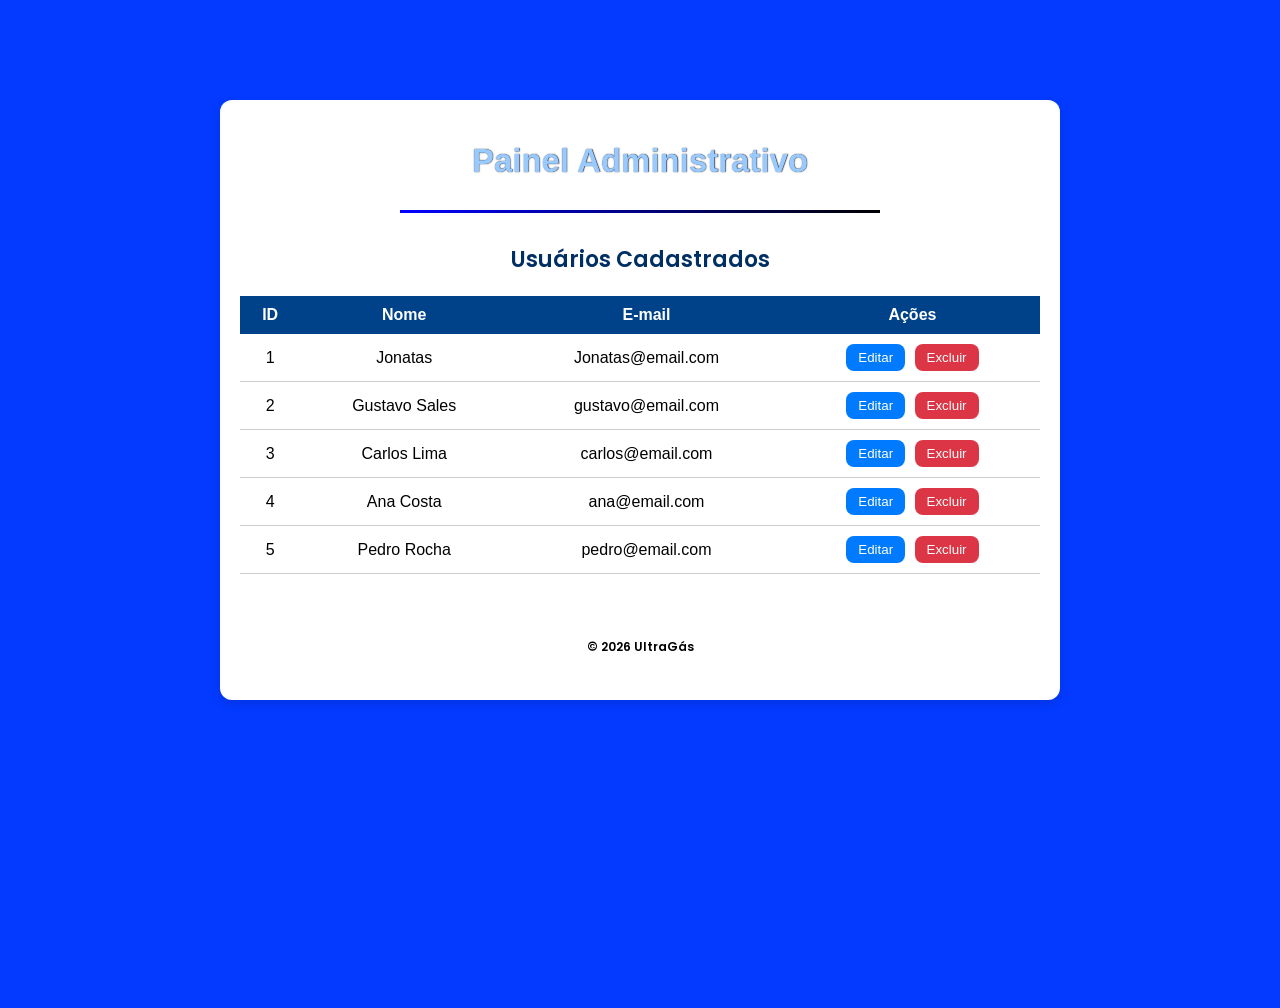
==== infraestructure/pages/admin.html @ 9fe980ab "ADD: Atividade 08" ====
<!DOCTYPE html>
<html lang="pt-br">
<head>
    <meta charset="UTF-8">
    <meta name="viewport" content="width=device-width, initial-scale=1.0">
    <title>UltraGás - Painel Administrativo</title>
    <link rel="icon" type="image/png" href="../assets/images/favicon.png">
    <link rel="stylesheet" href="../assets/css/style.css">
    <link href="https://fonts.googleapis.com/css2?family=Poppins:wght@300;600&display=swap" rel="stylesheet">
</head>


<body>

<div class="container">

    <header>
        <h1>Painel Administrativo</h1>
        <hr>
    </header>

    <main>
        <section>
            <h2 class="usuarios">Usuários Cadastrados</h2>

            <table class="tabela">
                <thead>
                    <tr>
                        <th>ID</th>
                        <th>Nome</th>
                        <th>E-mail</th>
                        <th>Ações</th>
                    </tr>
                </thead>

                <tbody>
                    <tr>
                        <td>1</td>
                        <td>Jonatas</td>
                        <td>Jonatas@email.com</td>
                        <td>
                            <button class="btn-editar">Editar</button>
                            <button class="btn-excluir">Excluir</button>
                        </td>
                    </tr>

                    <tr>
                        <td>2</td>
                        <td>Gustavo Sales</td>
                        <td>gustavo@email.com</td>
                        <td>
                            <button class="btn-editar">Editar</button>
                            <button class="btn-excluir">Excluir</button>
                        </td>
                    </tr>

                    <tr>
                        <td>3</td>
                        <td>Carlos Lima</td>
                        <td>carlos@email.com</td>
                        <td>
                            <button class="btn-editar">Editar</button>
                            <button class="btn-excluir">Excluir</button>
                        </td>
                    </tr>

                    <tr>
                        <td>4</td>
                        <td>Ana Costa</td>
                        <td>ana@email.com</td>
                        <td>
                            <button class="btn-editar">Editar</button>
                            <button class="btn-excluir">Excluir</button>
                        </td>
                    </tr>

                    <tr>
                        <td>5</td>
                        <td>Pedro Rocha</td>
                        <td>pedro@email.com</td>
                        <td>
                            <button class="btn-editar">Editar</button>
                            <button class="btn-excluir">Excluir</button>
                        </td>
                    </tr>
                </tbody>
            </table>

        </section>
    </main>

    <footer>
        <p>© 2026 UltraGás</p>
    </footer>

</div>

</body>
</html>
---- infraestructure/assets/css/style.css ----
body {
    background-color: rgba(0, 55, 255, 0.986);
    min-height: 100vh;
    font-family: Arial, sans-serif;
    text-align: center;
}

h1 {
    color: #99caff;
    font-size: 33px;
    text-shadow: 0.4px 0px 1.2px black;
    text-align: center;
    margin-bottom: 20px;
}

h2 {
    color: #003063;
}

footer {
    margin-top: 40px;
    padding: 12px;

    font-family: 'Poppins', sans-serif;
    font-size: 12px;
    font-weight: 600;

    color: #000000;
    text-align: center;

  
}

.btn-voltar {
    display: inline-block;
    padding: 10px 20px;
    background-color: #007BFF;
    color: rgb(0, 0, 0);
    text-decoration: none;
    font-weight: bold;
    transition: 0.3s;
    border-radius: 20px;
}

.btn-voltar:hover {
    background-color: #0056b3;
    transform: scale(1.05);
}

.btn {
    display: inline-block;
    padding: 12px 25px;
    background-color: #004289;
    color: white;
    text-decoration: none;
    border-radius: 50px;
    font-weight: bold;
    transition: 0.3s;
}

.btn:hover {
    background-color: #0056b3;
    transform: scale(1.05);
}

.btn2 {
    display: inline-block;
    padding: 6px 16px;
    background-color: #0066d3;
    color: white;
    text-decoration: none;
    border-radius: 50px;
    font-weight: bold;
    transition: 0.3s;
}

.btn2:hover {
    background-color: #0056b3;
    transform: scale(1.05);
}

.texto-centro {
    max-width: 600px;   /* limita a largura */
    margin: 0 auto;     /* centraliza */
    text-align: center; /* centraliza o texto */
}

.fonte-diferente {
    font-family: 'Georgia', serif;
}

.container {
    max-width: 800px;
    margin: 100px auto;
    background-color: white;
    padding: 20px;
    border-radius: 12px;
    box-shadow: 0px 4px 10px rgba(0, 0, 0, 0.1);

}

hr{
    width: 60%;
    margin: 30px auto;
    border: none;
    height: 3px;
    background: linear-gradient(to right, blue, rgb(0, 0, 0));
}

input[type="text"] {
    width: 20%;
    border-radius: 2px;
    border: 1px solid #ccc;
    font-size: 16px;
    transition: 0.3s;
}

#menu ul {
    list-style: none;
    padding: 0;
}

#menu li {
    display: inline-block;
    margin: 0 10px;
}

#menu a {
    display: inline-block;
    text-decoration: none;
    background-color: #004289;
    color: white;
    padding: 10px 20px;
    border-radius: 20px;
    transition: 0.3s;
}

#menu a:hover {
    background-color: #007BFF;
    transform: scale(1.05);
}

@media (max-width: 550px) {
    #menu li {
        display: block;
        margin: 10px 0;
    }
}



.login-container {
    display: flex;
    justify-content: flex-end; 
    align-items: center;       
    height: 100vh;
    padding-right: 0px;       
}




.login-right {
    width: auto;
    display: flex;
    align-items: center;
    background: transparent;
    padding-right: 40px;
}


.login-box {
    background: white;
    padding: 30px;
    border-radius: 12px;
    width: 300px;
    box-shadow: 0px 5px 15px rgba(0,0,0,0.2);
    text-align: center;
}


.login-box input {
    width: 100%;
    padding: 10px;
    margin: 10px 0;
    border-radius: 8px;
    border: 1px solid #ccc;

    box-shadow: 0px 6px 8px rgba(0, 0, 0, 0.15);

    outline: none;
    transition: 0.3s;
}


.login-box button {
    width: 100%;
    margin-top: 10px;
}

.btn3 {
    display: inline-block;
    padding: 12px 25px;
    background-color: #004289;
    color: white;
    text-decoration: none;
    border-radius: 10px;
    font-weight: bold;
    transition: 0.3s;
}

.btn3:hover {
    background-color: #0056b3;
    transform: scale(1.05);
}


.login-box a {
    font-size: 12px;
    color: #007BFF;
    display: block;
    width: 80%;
    text-align: right;
     margin-left: 80px; 
}


.senha-box {
    position: relative; 
    width: 100%;
}

.olho {
    position: absolute;
    right: 80px;   
    top: 51%;      
    transform: translateY(-50%); 
    font-size: 22px; 
    cursor: pointer;
}

.btn4 {
    display: inline-block;
    padding: 12px 25px;
    background-color: #ffffff;
    color: blue;
    text-decoration: none;
    border-radius: 10px;
    font-weight: bold;
    transition: 0.3s;
}

.btn4:hover {
    background-color: #f0efef;
    transform: scale(1.05);
}

.logo {
    
    position: absolute;
    top: 20px;
    left: 50px;
    color: white;
    font-size: 28px;
}

.logo h1 {
    font-family: 'Poppins', sans-serif;
    font-weight: 600;
    color: white;
    font-size: 48px;
    font-weight: bold;
    margin: 0;
    letter-spacing: 2px;
}

.logo p {
    font-family: 'Poppins', sans-serif;
    font-weight: 300; 
    color: white;
    font-size: 14px;
    margin: 0;
    margin-top: -5px;
    margin-left: 5px;
    opacity: 0.8;
}

input:focus:invalid {
    border: 2px solid red;
}

input:focus:valid {
    border: 2px solid green;
}


.tabela {
    width: 100%;
    border-collapse: collapse;
    margin-top: 20px;
}

.tabela th {
    background-color: #004289;
    color: white;
    padding: 10px;
}

.tabela td {
    padding: 10px;
    border-bottom: 1px solid #ccc;
}

.tabela tr:hover {
    background-color: #f5f5f5;
}


.btn-editar {
    background-color: #007BFF;
    color: white;
    border: none;
    padding: 6px 12px;
    border-radius: 8px;
    margin-right: 5px;
    cursor: pointer;
}

.btn-excluir {
    background-color: #dc3545;
    color: white;
    border: none;
    padding: 6px 12px;
    border-radius: 8px;
    cursor: pointer;
}

.btn-editar:hover {
    background-color: #0056b3;
}

.btn-excluir:hover {
    background-color: #a71d2a;
}

.usuarios {
    font-family: 'Poppins', sans-serif;
    font-size: 22px;
    font-weight: 600;
    color: #003063;
}

@media (max-width: 1000px) {

    /* container vira coluna */
    .login-container {
        flex-direction: column;
        justify-content: center;
        align-items: center;
        padding: 20px;
    }

    /* logo centraliza */
    .logo {
        
        text-align: center;
        margin-bottom: 20px;
        position: absolute;
        z-index: 2;

    }

    .logo h1 {
        font-size: 32px;
    }

    .logo p {
        font-size: 12px;
    }

    /* caixa ocupa melhor a tela */
    .login-box {
        width: 100%;
        max-width: 320px;
        position: relative;
        z-index: 2;
    }

    /* inputs continuam bonitos */
    .login-box input {
        width: 100%;
    }

    /* botão ajustado */
    .btn3, .btn4 {
        width: 100%;
        margin-top: 10px;
    }

    /* link senha alinhado */
    .login-box a {
        margin-left: 0;
        text-align: right;
    }

    /* rodapé */
    footer {
        font-size: 11px;
    }
}

@media (max-width: 600px) {

    /* container menor */
    .container {
        width: 90%;
        margin: 20px auto;
        padding: 15px;
    }

    /* título menor */
    h1 {
        font-size: 24px;
    }

    .usuarios {
        font-size: 18px;
    }

    /* tabela responsiva */
    .tabela {
        display: block;
        overflow-x: auto; /* permite rolar pro lado */
        white-space: nowrap;
    }

    /* células menores */
    .tabela th,
    .tabela td {
        padding: 8px;
        font-size: 12px;
    }

    /* botões menores */
    .btn-editar,
    .btn-excluir {
        padding: 5px 8px;
        font-size: 12px;
    }

    /* rodapé */
    footer {
        font-size: 11px;
    }
}

.bg-shape {
    position: absolute;
    left: 26%;
    top: 0;

    width: 500px;
    height: 70%;

    background: linear-gradient(180deg, #00c6ff, #00ff88);

    border-bottom-left-radius: 250px;
    border-bottom-right-radius: 250px;

    z-index: 0;
}
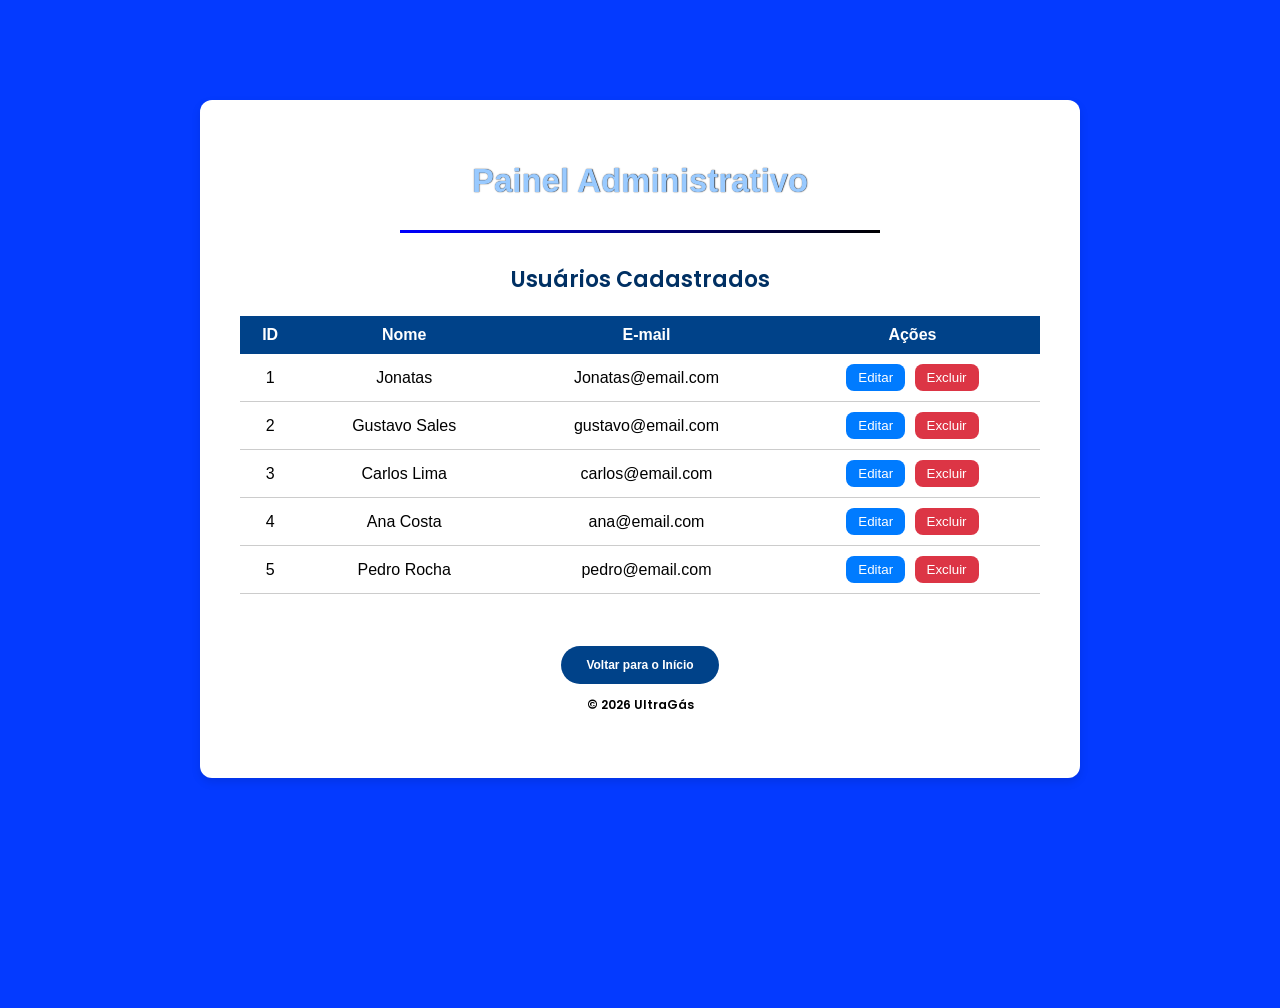
==== commit 1df1ac28: "ADD: Atividade 09" ====
--- a/infraestructure/pages/admin.html
+++ b/infraestructure/pages/admin.html
@@ -90,6 +90,7 @@
     </main>
 
     <footer>
+        <a href="index.html" class="btn">Voltar para o Início</a>
         <p>© 2026 UltraGás</p>
     </footer>
 
--- a/infraestructure/assets/css/style.css
+++ b/infraestructure/assets/css/style.css
@@ -149,13 +149,7 @@
 
 
 
-.login-container {
-    display: flex;
-    justify-content: flex-end; 
-    align-items: center;       
-    height: 100vh;
-    padding-right: 0px;       
-}
+
 
 
 
@@ -176,6 +170,7 @@
     width: 300px;
     box-shadow: 0px 5px 15px rgba(0,0,0,0.2);
     text-align: center;
+    transition: 0.3s;
 }
 
 
@@ -183,6 +178,313 @@
     width: 100%;
     padding: 10px;
     margin: 10px 0;
+    border-radius: 8px;
+    border: 1px solid #ccc;
+
+    box-shadow: 0px 6px 8px rgba(0, 0, 0, 0.15);
+
+    outline: none;
+    transition: 0.3s;
+}
+
+
+.login-box button {
+    width: 100%;
+    margin-top: 10px;
+}
+
+.btn3 {
+    display: inline-block;
+    padding: 12px 25px;
+    background-color: #004289;
+    color: white;
+    text-decoration: none;
+    border-radius: 10px;
+    font-weight: bold;
+    transition: 0.3s;
+}
+
+.btn3:hover {
+    background-color: #0056b3;
+    transform: scale(1.05);
+}
+
+
+
+.login-box:hover{
+    transform: scale(1.05);
+    transition: 0.3s;
+}
+
+.senha-box {
+    position: relative; 
+    width: 100%;
+}
+
+
+.btn4 {
+    display: inline-block;
+    padding: 12px 25px;
+    background-color: #ffffff;
+    color: blue;
+    text-decoration: none;
+    border-radius: 10px;
+    font-weight: bold;
+    transition: 0.3s;
+}
+
+.btn4:hover {
+    background-color: #f0efef;
+    transform: scale(1.05);
+}
+
+.logo {
+    
+    position: absolute;
+    top: 20px;
+    left: 50px;
+    color: white;
+    font-size: 28px;
+}
+
+.logo h1 {
+    font-family: 'Poppins', sans-serif;
+    font-weight: 600;
+    color: white;
+    font-size: 48px;
+    font-weight: bold;
+    margin: 0;
+    letter-spacing: 2px;
+}
+
+.logo p {
+    font-family: 'Poppins', sans-serif;
+    font-weight: 300; 
+    color: white;
+    font-size: 14px;
+    margin: 0;
+    margin-top: -5px;
+    margin-left: 5px;
+    opacity: 0.8;
+}
+
+input:focus:invalid {
+    border: 2px solid rgb(255, 22, 22);
+}
+
+input:focus:valid {
+    border: 2px solid rgb(0, 255, 0);
+}
+
+
+.tabela {
+    width: 100%;
+    border-collapse: collapse;
+    margin-top: 20px;
+}
+
+.tabela th {
+    background-color: #004289;
+    color: white;
+    padding: 10px;
+}
+
+.tabela td {
+    padding: 10px;
+    border-bottom: 1px solid #ccc;
+}
+
+.tabela tr:hover {
+    background-color: #f5f5f5;
+}
+
+
+.btn-editar {
+    background-color: #007BFF;
+    color: white;
+    border: none;
+    padding: 6px 12px;
+    border-radius: 8px;
+    margin-right: 5px;
+    cursor: pointer;
+}
+
+.btn-excluir {
+    background-color: #dc3545;
+    color: white;
+    border: none;
+    padding: 6px 12px;
+    border-radius: 8px;
+    cursor: pointer;
+}
+
+.btn-editar:hover {
+    background-color: #0056b3;
+}
+
+.btn-excluir:hover {
+    background-color: #a71d2a;
+}
+
+.usuarios {
+    font-family: 'Poppins', sans-serif;
+    font-size: 22px;
+    font-weight: 600;
+    color: #003063;
+}
+
+/* MOBILE FIRST (padrão) = login.html */
+.login-right {
+    width: 100%;
+    display: flex;
+    justify-content: center; /* centraliza a caixa */
+    padding-right: 0;
+}
+
+.login-container {
+    display: flex;
+    flex-direction: column;
+    justify-content: center;
+    align-items: center;
+    height: 100vh;
+}
+
+.login-box {
+    width: 100%;
+    max-width: 320px;
+    padding: 25px 30px;
+}
+
+.login-box input {
+    width: 100%;
+    padding: 10px;
+    margin: 10px -8px;
+    border-radius: 8px;
+    border: 1px solid #ccc;
+
+    box-shadow: 0px 6px 8px rgba(0, 0, 0, 0.15);
+
+    outline: none;
+    transition: 0.3s;
+}
+
+.login-box a {
+    font-size: 12px;
+    color: #007BFF;
+    display: block;
+    text-align: center;
+}
+
+.login-box a {
+    margin-left: 0;
+    text-align: right;
+}
+
+.logo {
+    position: static;
+    text-align: center;
+    margin-bottom: 70px;
+}
+
+.logo h1 {
+    font-size: 32px;
+}
+
+.logo p {
+    font-size: 12px;
+}
+
+
+
+.btn3, .btn4 {
+    width: 100%;
+}
+
+@media (min-width: 600px) {
+
+    /* login.html */
+    .login-container {
+        padding: 40px;
+    }
+
+    .login-box {
+        max-width: 400px; /* aumenta a caixa */
+        padding: 35px;
+        margin-bottom: 80px;
+    }
+
+    .logo {
+        position: static;
+        text-align: center;
+        margin-bottom: 85px;
+    }
+
+    .logo h1 {
+        font-size: 40px;
+    }
+
+    .logo p {
+        font-size: 14px;
+    }
+
+    /* index.html */
+     .container {
+        width: 80%;
+        padding: 25px;
+    }
+
+    h1 {
+        font-size: 28px;
+    }
+
+    #menu li {
+        display: inline-block; /* volta lado a lado */
+        margin: 10px;
+    }
+
+    
+
+}
+
+@media (min-width: 1025px) {
+
+/* login.html */
+.login-container {
+    flex-direction: row; 
+    display: flex;
+    justify-content: flex-end; 
+    align-items: center;       
+    height: 100vh;
+    padding-right: 0px;       
+}
+
+
+
+
+.login-right {
+    width: auto;
+    display: flex;
+    align-items: center;
+    background: transparent;
+    padding-right: 80px;
+}
+
+
+.login-box {
+    background: white;
+    padding: 30px;
+    border-radius: 12px;
+    width: 300px;
+    box-shadow: 0px 5px 15px rgba(0,0,0,0.2);
+    text-align: center;
+    transition: 0.3s;
+}
+
+
+.login-box input {
+    width: 100%;
+    padding: 10px;
+    margin: 10px -8px;
     border-radius: 8px;
     border: 1px solid #ccc;
 
@@ -224,19 +526,14 @@
      margin-left: 80px; 
 }
 
+.login-box:hover{
+    transform: scale(1.05);
+    transition: 0.3s;
+}
 
 .senha-box {
     position: relative; 
     width: 100%;
-}
-
-.olho {
-    position: absolute;
-    right: 80px;   
-    top: 51%;      
-    transform: translateY(-50%); 
-    font-size: 22px; 
-    cursor: pointer;
 }
 
 .btn4 {
@@ -286,127 +583,40 @@
 }
 
 input:focus:invalid {
-    border: 2px solid red;
+    border: 2px solid rgb(255, 22, 22);
 }
 
 input:focus:valid {
-    border: 2px solid green;
-}
-
-
-.tabela {
-    width: 100%;
-    border-collapse: collapse;
-    margin-top: 20px;
-}
-
-.tabela th {
-    background-color: #004289;
-    color: white;
-    padding: 10px;
-}
-
-.tabela td {
-    padding: 10px;
-    border-bottom: 1px solid #ccc;
-}
-
-.tabela tr:hover {
-    background-color: #f5f5f5;
-}
-
-
-.btn-editar {
-    background-color: #007BFF;
-    color: white;
-    border: none;
-    padding: 6px 12px;
-    border-radius: 8px;
-    margin-right: 5px;
-    cursor: pointer;
-}
-
-.btn-excluir {
-    background-color: #dc3545;
-    color: white;
-    border: none;
-    padding: 6px 12px;
-    border-radius: 8px;
-    cursor: pointer;
-}
-
-.btn-editar:hover {
-    background-color: #0056b3;
-}
-
-.btn-excluir:hover {
-    background-color: #a71d2a;
-}
-
-.usuarios {
-    font-family: 'Poppins', sans-serif;
-    font-size: 22px;
-    font-weight: 600;
-    color: #003063;
-}
-
-@media (max-width: 1000px) {
-
-    /* container vira coluna */
-    .login-container {
-        flex-direction: column;
-        justify-content: center;
-        align-items: center;
-        padding: 20px;
-    }
-
-    /* logo centraliza */
-    .logo {
-        
-        text-align: center;
-        margin-bottom: 20px;
-        position: absolute;
-        z-index: 2;
-
-    }
-
-    .logo h1 {
-        font-size: 32px;
-    }
-
-    .logo p {
-        font-size: 12px;
-    }
-
-    /* caixa ocupa melhor a tela */
-    .login-box {
-        width: 100%;
-        max-width: 320px;
-        position: relative;
-        z-index: 2;
-    }
-
-    /* inputs continuam bonitos */
-    .login-box input {
-        width: 100%;
-    }
-
-    /* botão ajustado */
-    .btn3, .btn4 {
-        width: 100%;
-        margin-top: 10px;
-    }
-
-    /* link senha alinhado */
-    .login-box a {
-        margin-left: 0;
-        text-align: right;
-    }
-
-    /* rodapé */
-    footer {
-        font-size: 11px;
-    }
+    border: 2px solid rgb(0, 255, 0);
+}
+
+.bg-shape {
+    position: absolute;
+    left: 26%;
+    top: 0;
+
+    width: 500px;
+    height: 70%;
+
+    background: linear-gradient(180deg, #00c6ff, #00ff88);
+
+    border-bottom-left-radius: 250px;
+    border-bottom-right-radius: 250px;
+
+    z-index: 0;
+}
+
+/* index.html */
+ .container {
+    max-width: 800px;
+    margin: 100px auto;
+    padding: 40px;
+}
+
+h1 {
+    font-size: 33px;
+}
+
 }
 
 @media (max-width: 600px) {
@@ -454,18 +664,3 @@
     }
 }
 
-.bg-shape {
-    position: absolute;
-    left: 26%;
-    top: 0;
-
-    width: 500px;
-    height: 70%;
-
-    background: linear-gradient(180deg, #00c6ff, #00ff88);
-
-    border-bottom-left-radius: 250px;
-    border-bottom-right-radius: 250px;
-
-    z-index: 0;
-}
